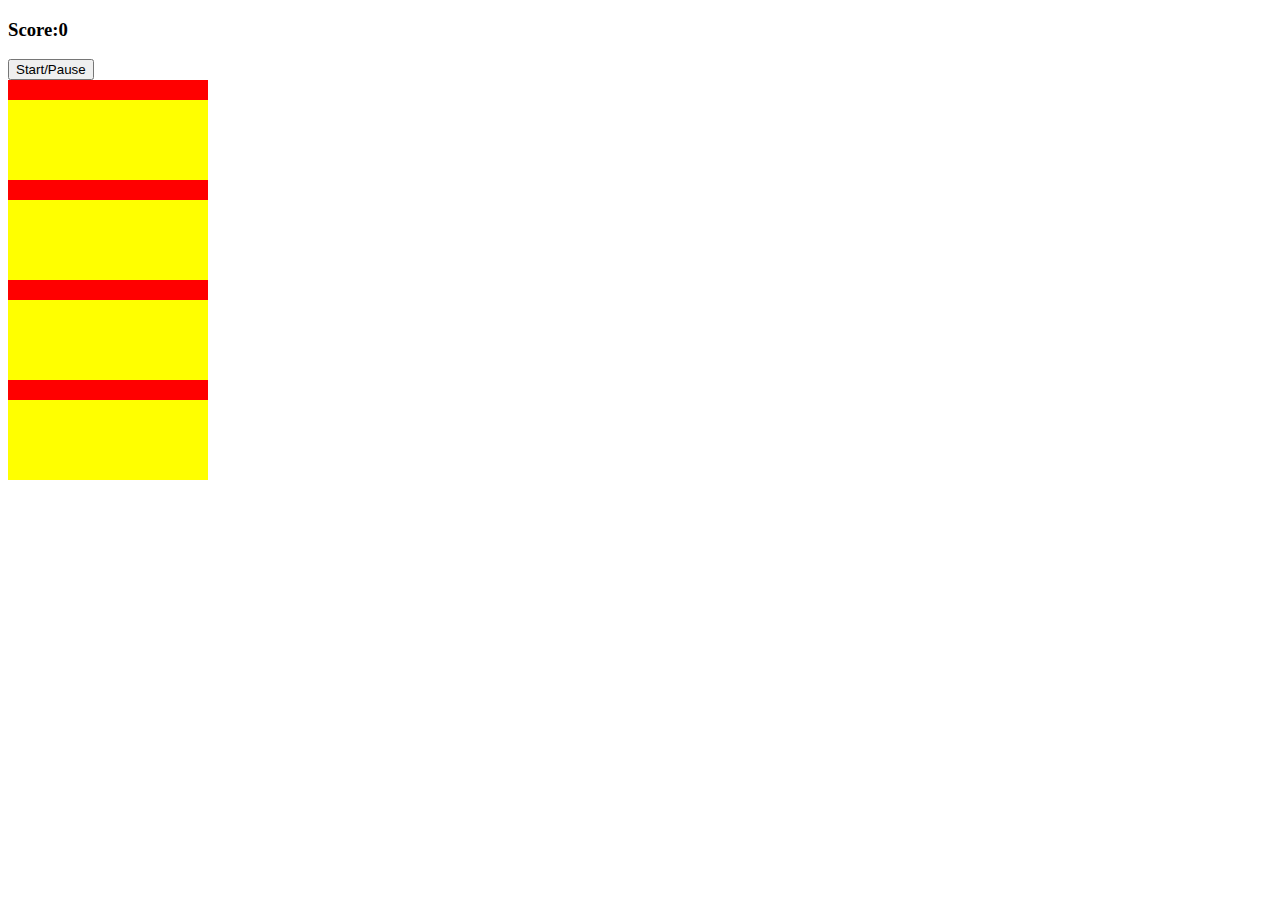
==== Code_Tetris/index.html @ 0a2deafd "upload Code_Tetris and GameDev" ====
<!DOCTYPE html>
<html lang="en">
<head>
    <meta charset="UTF-8">
    <script src="app.js"></script>
    <meta http-equiv="X-UA-Compatible" content="IE=edge">
    <link rel="stylesheet" href="style.css">
    <meta name="viewport" content="width=device-width, initial-scale=1.0">
    <title>Document</title>
</head>
<body>
    <h3>Score:<span id="score">0</span></h3>
    <button id="start-button">Start/Pause</button>
    
    <div class="grid">
        <div></div>
        <div></div>
        <div></div>
        <div></div>
        <div></div>
        <div></div>
        <div></div>
        <div></div>
        <div></div>
        <div></div>
        <div></div>
        <div></div>
        <div></div>
        <div></div>
        <div></div>
        <div></div>
        <div></div>
        <div></div>
        <div></div>
        <div></div>
        <div></div>
        <div></div>
        <div></div>
        <div></div>
        <div></div>
        <div></div>
        <div></div>
        <div></div>
        <div></div>
        <div></div>
        <div></div>
        <div></div>
        <div></div>
        <div></div>
        <div></div>
        <div></div>
        <div></div>
        <div></div>
        <div></div>
        <div></div>
    </div>
</body>
</html>
---- Code_Tetris/style.css ----
.grid{
    width: 200px;
    height: 400px;
    display: flex;
    flex-wrap: wrap;
    background-color: yellow;
}

.grid div {
    height: 20px;
    width: 20px;
    background-color: red;
}
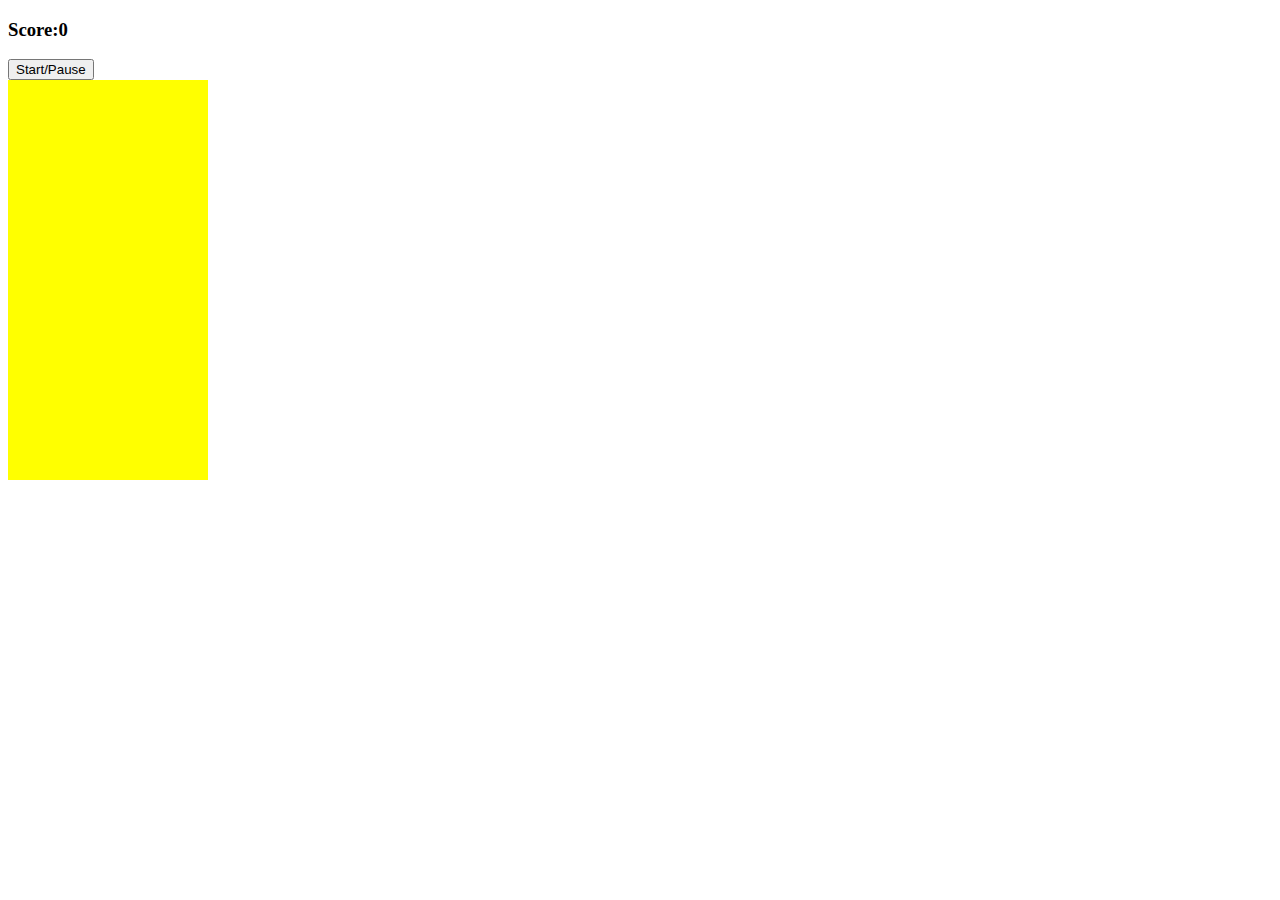
==== commit 6eb67f20: "Tetris add taken class" ====
--- a/Code_Tetris/index.html
+++ b/Code_Tetris/index.html
@@ -1,58 +1,229 @@
 <!DOCTYPE html>
-<html lang="en">
+<html lang="en" dir="ltr">
 <head>
-    <meta charset="UTF-8">
-    <script src="app.js"></script>
-    <meta http-equiv="X-UA-Compatible" content="IE=edge">
-    <link rel="stylesheet" href="style.css">
-    <meta name="viewport" content="width=device-width, initial-scale=1.0">
-    <title>Document</title>
+    <meta charset="utf-8">
+    <script src="app.js" charset="utf-8"></script>
+    <link rel="stylesheet" href="style.css"></link>
+    <title>Basic Tetris</title>
 </head>
 <body>
+
     <h3>Score:<span id="score">0</span></h3>
     <button id="start-button">Start/Pause</button>
-    
-    <div class="grid">
-        <div></div>
-        <div></div>
-        <div></div>
-        <div></div>
-        <div></div>
-        <div></div>
-        <div></div>
-        <div></div>
-        <div></div>
-        <div></div>
-        <div></div>
-        <div></div>
-        <div></div>
-        <div></div>
-        <div></div>
-        <div></div>
-        <div></div>
-        <div></div>
-        <div></div>
-        <div></div>
-        <div></div>
-        <div></div>
-        <div></div>
-        <div></div>
-        <div></div>
-        <div></div>
-        <div></div>
-        <div></div>
-        <div></div>
-        <div></div>
-        <div></div>
-        <div></div>
-        <div></div>
-        <div></div>
-        <div></div>
-        <div></div>
-        <div></div>
-        <div></div>
-        <div></div>
-        <div></div>
+
+    <div class="container">
+        <div class="grid">
+            <div></div>
+            <div></div>
+            <div></div>
+            <div></div>
+            <div></div>
+            <div></div>
+            <div></div>
+            <div></div>
+            <div></div>
+            <div></div>
+            <div></div>
+            <div></div>
+            <div></div>
+            <div></div>
+            <div></div>
+            <div></div>
+            <div></div>
+            <div></div>
+            <div></div>
+            <div></div>
+            <div></div>
+            <div></div>
+            <div></div>
+            <div></div>
+            <div></div>
+            <div></div>
+            <div></div>
+            <div></div>
+            <div></div>
+            <div></div>
+            <div></div>
+            <div></div>
+            <div></div>
+            <div></div>
+            <div></div>
+            <div></div>
+            <div></div>
+            <div></div>
+            <div></div>
+            <div></div>
+            <div></div>
+            <div></div>
+            <div></div>
+            <div></div>
+            <div></div>
+            <div></div>
+            <div></div>
+            <div></div>
+            <div></div>
+            <div></div>
+            <div></div>
+            <div></div>
+            <div></div>
+            <div></div>
+            <div></div>
+            <div></div>
+            <div></div>
+            <div></div>
+            <div></div>
+            <div></div>
+            <div></div>
+            <div></div>
+            <div></div>
+            <div></div>
+            <div></div>
+            <div></div>
+            <div></div>
+            <div></div>
+            <div></div>
+            <div></div>
+            <div></div>
+            <div></div>
+            <div></div>
+            <div></div>
+            <div></div>
+            <div></div>
+            <div></div>
+            <div></div>
+            <div></div>
+            <div></div>
+            <div></div>
+            <div></div>
+            <div></div>
+            <div></div>
+            <div></div>
+            <div></div>
+            <div></div>
+            <div></div>
+            <div></div>
+            <div></div>
+            <div></div>
+            <div></div>
+            <div></div>
+            <div></div>
+            <div></div>
+            <div></div>
+            <div></div>
+            <div></div>
+            <div></div>
+            <div></div>
+            <div></div>
+            <div></div>
+            <div></div>
+            <div></div>
+            <div></div>
+            <div></div>
+            <div></div>
+            <div></div>
+            <div></div>
+            <div></div>
+            <div></div>
+            <div></div>
+            <div></div>
+            <div></div>
+            <div></div>
+            <div></div>
+            <div></div>
+            <div></div>
+            <div></div>
+            <div></div>
+            <div></div>
+            <div></div>
+            <div></div>
+            <div></div>
+            <div></div>
+            <div></div>
+            <div></div>
+            <div></div>
+            <div></div>
+            <div></div>
+            <div></div>
+            <div></div>
+            <div></div>
+            <div></div>
+            <div></div>
+            <div></div>
+            <div></div>
+            <div></div>
+            <div></div>
+            <div></div>
+            <div></div>
+            <div></div>
+            <div></div>
+            <div></div>
+            <div></div>
+            <div></div>
+            <div></div>
+            <div></div>
+            <div></div>
+            <div></div>
+            <div></div>
+            <div></div>
+            <div></div>
+            <div></div>
+            <div></div>
+            <div></div>
+            <div></div>
+            <div></div>
+            <div></div>
+            <div></div>
+            <div></div>
+            <div></div>
+            <div></div>
+            <div></div>
+            <div></div>
+            <div></div>
+            <div></div>
+            <div></div>
+            <div></div>
+            <div></div>
+            <div></div>
+            <div></div>
+            <div></div>
+            <div></div>
+            <div></div>
+            <div></div>
+            <div></div>
+            <div></div>
+            <div></div>
+            <div></div>
+            <div></div>
+            <div></div>
+            <div></div>
+            <div></div>
+            <div></div>
+            <div></div>
+            <div></div>
+            <div></div>
+            <div></div>
+            <div></div>
+            <div></div>
+            <div></div>
+            <div></div>
+            <div></div>
+            <div></div>
+            <div></div>
+            <div></div>
+            <div></div>
+            <div></div>
+            <div></div>
+            <div class="taken"></div>
+            <div class="taken"></div>
+            <div class="taken"></div>
+            <div class="taken"></div>
+            <div class="taken"></div>
+            <div class="taken"></div>
+            <div class="taken"></div>
+            <div class="taken"></div>
+            <div class="taken"></div>
+            <div class="taken"></div>
+        </div>
     </div>
 </body>
 </html>--- a/Code_Tetris/style.css
+++ b/Code_Tetris/style.css
@@ -1,4 +1,9 @@
-.grid{
+.container {
+    display: flex;
+}
+
+
+.grid {
     width: 200px;
     height: 400px;
     display: flex;
@@ -9,5 +14,8 @@
 .grid div {
     height: 20px;
     width: 20px;
-    background-color: red;
+}
+
+.tetromino {
+    background-color: blue;
 }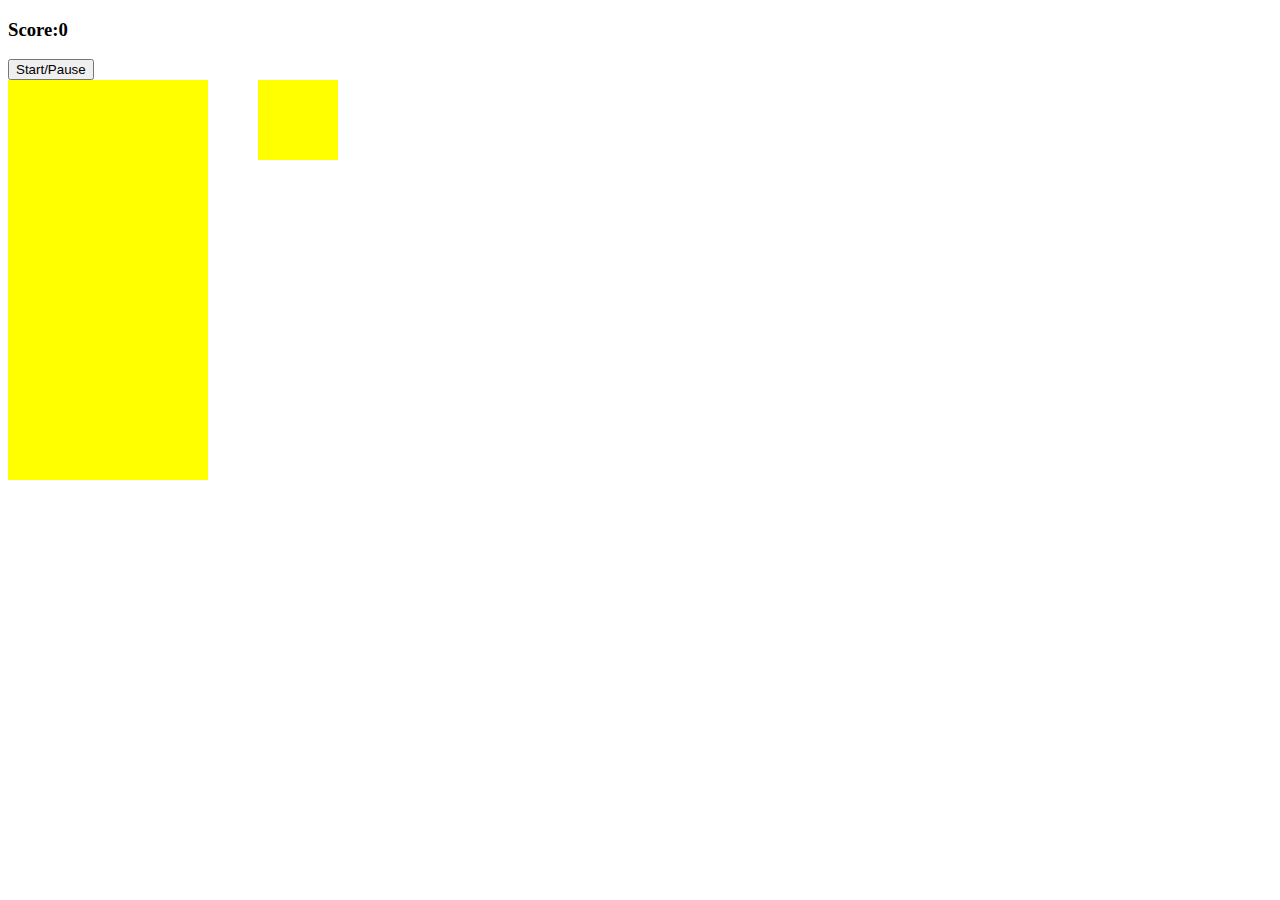
==== commit 94b0b7ce: "add rotate and move" ====
--- a/Code_Tetris/index.html
+++ b/Code_Tetris/index.html
@@ -224,6 +224,25 @@
             <div class="taken"></div>
             <div class="taken"></div>
         </div>
+
+        <div class="mini-grid">
+            <div></div>
+            <div></div>
+            <div></div>
+            <div></div>
+            <div></div>
+            <div></div>
+            <div></div>
+            <div></div>
+            <div></div>
+            <div></div>
+            <div></div>
+            <div></div>
+            <div></div>
+            <div></div>
+            <div></div>
+            <div></div>
+        </div>
     </div>
 </body>
 </html>--- a/Code_Tetris/style.css
+++ b/Code_Tetris/style.css
@@ -18,4 +18,19 @@
 
 .tetromino {
     background-color: blue;
+}
+
+
+.mini-grid {
+    margin-left: 50px;
+    width: 80px;
+    height: 80px;
+    display: flex;
+    flex-wrap: wrap;
+    background-color: yellow;
+}
+
+.mini-grid div {
+    height: 20px;
+    width: 20px;
 }